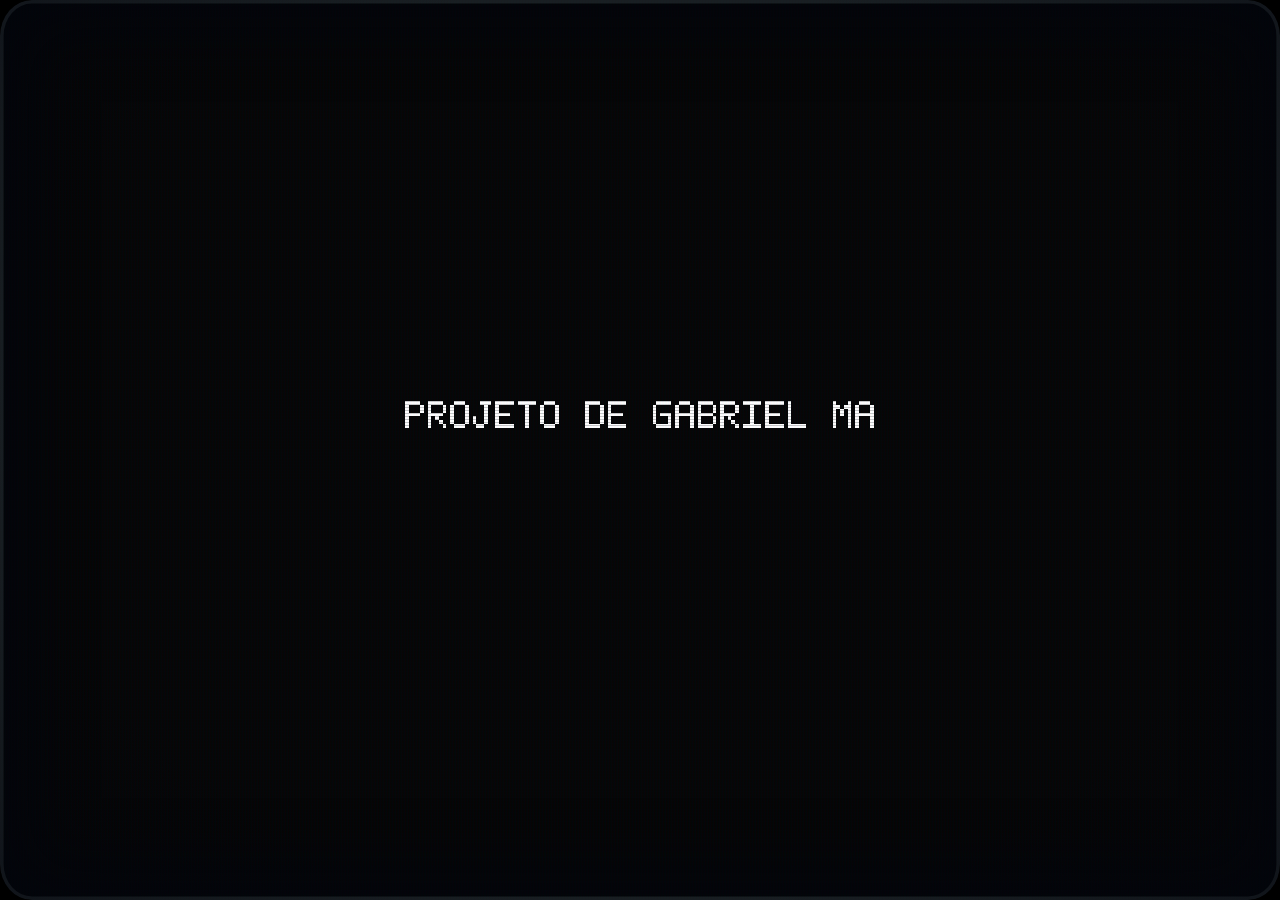
==== index.html @ a2456f56 "Increase transition click density with frame independent cadence" ====
<!doctype html>
<html lang="pt-BR">
  <head>
    <meta charset="UTF-8" />
    <meta name="viewport" content="width=device-width, initial-scale=1, viewport-fit=cover" />
    <title>Where's the Ground?</title>
    <link rel="stylesheet" href="style.css?v=rocket-transition" />
    <script type="module" src="src/game.js?v=dense-transition-clicks"></script>
  </head>
  <body class="loading">
    <div id="loading-screen" role="status" aria-live="polite">
      <div class="loading-title">WHERE'S THE GROUND?</div>
      <div id="loading-label">CARREGANDO VÍDEO... 0%</div>
      <div class="loading-track"><div id="loading-fill"></div></div>
      <button id="loading-retry" type="button" hidden>TENTAR NOVAMENTE</button>
    </div>
    <video id="opening-video" playsinline preload="none" aria-label="Vídeo de abertura"></video>
    <canvas id="game" aria-label="Jogo de plataforma"></canvas>

    <div class="hud" aria-live="polite">
      <div class="fuel-track" aria-label="Combustível"><div id="fuel-fill"></div></div>
      <span id="fuel-label">100%</span>
    </div>
    <div class="controls-hint">A/D MOVER · ESPAÇO PULAR / BOOST ↑ · SHIFT DASH → · J RAJADA · T DIÁLOGO · C CRT · H INTRO</div>

    <div id="crt-overlay" aria-hidden="true"></div>

    <div class="touch-controls" aria-label="Controles de toque">
      <div>
        <button type="button" data-key="left" aria-label="Andar para a esquerda">←</button>
        <button type="button" data-key="right" aria-label="Andar para a direita">→</button>
      </div>
      <div>
        <button type="button" data-key="jump" aria-label="Pular, segurar para boost">⤴</button>
        <button type="button" data-key="dash" aria-label="Dash para a frente">»</button>
        <button type="button" data-key="blast" aria-label="Disparar rajada">●</button>
        <button type="button" data-key="talk" aria-label="Abrir diálogo">▤</button>
        <button type="button" data-key="crt" aria-label="Alternar efeito CRT">CRT</button>
      </div>
    </div>
  </body>
</html>
---- style.css ----
* { box-sizing: border-box; }

html, body {
  width: 100%;
  height: 100%;
  margin: 0;
  overflow: hidden;
  background: #172536;
}

#game {
  display: block;
  width: 100vw;
  height: 100vh;
  height: 100dvh;
  image-rendering: pixelated;
  touch-action: none;
}

#loading-screen {
  display: none;
  position: fixed;
  inset: 0;
  z-index: 40;
  flex-direction: column;
  align-items: center;
  justify-content: center;
  gap: 18px;
  padding: 24px;
  background: #05080e;
  color: #f4f0df;
  font: 16px monospace;
  text-align: center;
}
body.loading #loading-screen { display: flex; }
.loading-title { color: #f4ba79; font-size: clamp(18px, 4vw, 32px); }
.loading-track { width: min(320px, 80vw); height: 12px; border: 2px solid #85ba9c; background: #172536; }
#loading-fill { width: 0; height: 100%; background: #f4ba79; transition: width 120ms linear; }
#loading-retry { padding: 10px 16px; border: 2px solid #85ba9c; background: #172536; color: #f4f0df; font: inherit; cursor: pointer; }
#loading-retry[hidden] { display: none; }

#opening-video {
  /* Decodifica o vídeo e toca seu áudio; os quadros são exibidos no canvas. */
  display: none;
}

body.crt-on { background: #05080e; }
body.crt-on #game {
  filter: contrast(1.08) saturate(1.16) brightness(1.05);
  clip-path: inset(0 round 2.5% / 4%);
}

#crt-overlay { display: none; }
body.crt-on #crt-overlay {
  position: fixed;
  inset: 0;
  z-index: 20;
  display: block;
  pointer-events: none;
  overflow: hidden;
  border-radius: 2.5% / 4%;
  background:
    repeating-linear-gradient(180deg, transparent 0 2px, #05080e38 2px 3px),
    repeating-linear-gradient(90deg, #ff70800a 0 1px, #70ffbc08 1px 2px, #729cff0b 2px 3px);
  box-shadow: inset 0 0 0 0.4vmin #9db5b326, inset 0 0 7vmin 3vmin #03050dcc;
}

body.crt-on #crt-overlay::before {
  content: '';
  position: absolute;
  inset: 0;
  background: radial-gradient(ellipse 80% 85% at 50% 48%, transparent 58%, #02040b8c 100%);
}

body.crt-on #crt-overlay::after {
  content: '';
  position: absolute;
  left: 0;
  top: -22%;
  width: 100%;
  height: 18%;
  background: linear-gradient(transparent, #b5e8dc12 55%, transparent);
  animation: crtSweep 9s linear infinite;
}

body.crt-on .hud,
body.crt-on .controls-hint { text-shadow: -1px 0 #ff8f8f80, 1px 0 #71dbe880, 1px 1px #101827; }

@keyframes crtSweep { to { transform: translateY(700%); } }

@media (prefers-reduced-motion: reduce) {
  body.crt-on #crt-overlay::after { animation: none; }
}

.hud {
  position: fixed;
  top: calc(18px * var(--ui-scale, 1));
  left: calc(20px * var(--ui-scale, 1));
  display: flex;
  align-items: center;
  gap: 9px;
  color: #f4f0df;
  font: 12px monospace;
  text-shadow: 1px 1px #101827;
  pointer-events: none;
  transform: scale(var(--ui-scale, 1));
  transform-origin: top left;
}

.fuel-track {
  width: 104px;
  height: 10px;
  border: 2px solid #d0d8d4;
  background: #202635;
}

#fuel-fill { width: 100%; height: 100%; background: #f4ba79; }

.controls-hint {
  position: fixed;
  top: calc(20px * var(--ui-scale, 1));
  right: calc(20px * var(--ui-scale, 1));
  color: #e4e8dc;
  font: 10px monospace;
  text-align: right;
  text-shadow: 1px 1px #101827;
  pointer-events: none;
  transform: scale(var(--ui-scale, 1));
  transform-origin: top right;
}

.touch-controls { display: none; }
.intro-open { background: #000000 !important; }
.intro-open #game { background: #000000; }
.dialogue-open .hud,
.transition-open .hud,
.transition-open .controls-hint,
.dialogue-open .controls-hint,
.intro-open .hud,
.intro-open .controls-hint,
.video-open .hud,
.video-open .controls-hint,
.loading .hud,
.loading .controls-hint { display: none; }
.dialogue-open .touch-controls,
.transition-open .touch-controls,
.intro-open .touch-controls,
.video-open .touch-controls,
.loading .touch-controls { display: none !important; }

.no-powers .hud,
.no-powers .touch-controls [data-key="dash"],
.no-powers .touch-controls [data-key="blast"],
.no-powers .touch-controls [data-key="talk"],
.no-powers .touch-controls [data-key="crt"] { display: none !important; }

@media (max-width: 680px) {
  .controls-hint { display: none; }
}

@media (pointer: coarse) {
  .touch-controls {
    position: fixed;
    inset: auto calc(12px * var(--touch-scale, 1)) calc(18px * var(--touch-scale, 1));
    display: flex;
    justify-content: space-between;
    pointer-events: none;
  }

  .touch-controls > div { display: flex; gap: calc(6px * var(--touch-scale, 1)); }

  .touch-controls button {
    width: calc(44px * var(--touch-scale, 1));
    height: calc(52px * var(--touch-scale, 1));
    border: calc(2px * var(--touch-scale, 1)) solid #ffffff80;
    border-radius: calc(12px * var(--touch-scale, 1));
    background: #17253699;
    color: white;
    font-size: calc(22px * var(--touch-scale, 1));
    pointer-events: auto;
    touch-action: none;
    user-select: none;
  }

  .touch-controls button:active { background: #ffffff55; }
  .touch-controls button[data-key="crt"] { font-size: calc(11px * var(--touch-scale, 1)); font-weight: bold; }
  .controls-hint { display: none; }
}

@media (pointer: coarse) and (max-width: 360px) {
  .touch-controls button { width: calc(36px * var(--touch-scale, 1)); height: calc(48px * var(--touch-scale, 1)); font-size: calc(18px * var(--touch-scale, 1)); }
  .touch-controls > div { gap: calc(4px * var(--touch-scale, 1)); }
}
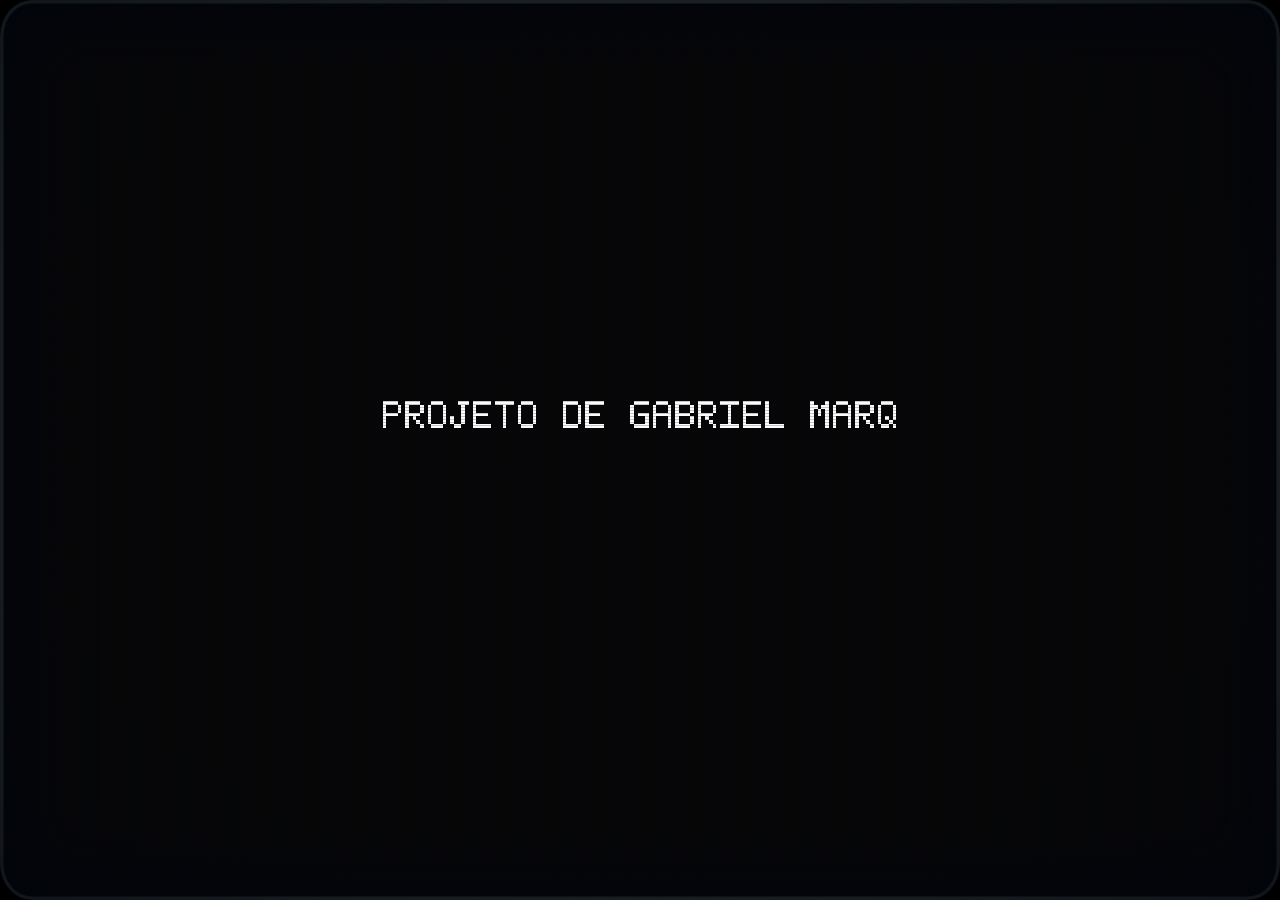
==== commit 580b4997: "Loop classroom music with fades tied to rocket transitions" ====
--- a/index.html
+++ b/index.html
@@ -5,7 +5,7 @@
     <meta name="viewport" content="width=device-width, initial-scale=1, viewport-fit=cover" />
     <title>Where's the Ground?</title>
     <link rel="stylesheet" href="style.css?v=rocket-transition" />
-    <script type="module" src="src/game.js?v=dense-transition-clicks"></script>
+    <script type="module" src="src/game.js?v=classroom-music"></script>
   </head>
   <body class="loading">
     <div id="loading-screen" role="status" aria-live="polite">
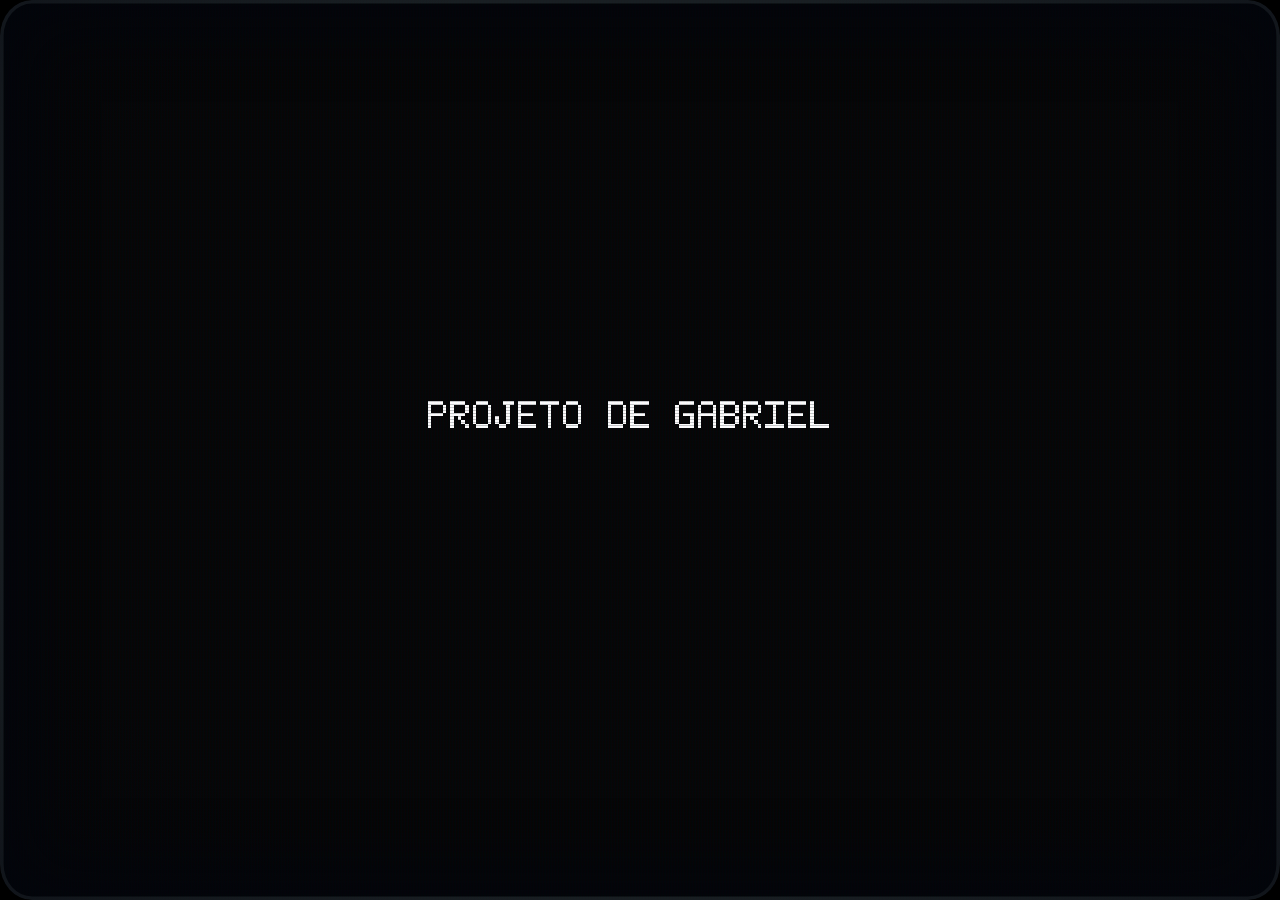
==== commit 9bbdb1dc: "Raise classroom music volume slightly" ====
--- a/index.html
+++ b/index.html
@@ -5,7 +5,7 @@
     <meta name="viewport" content="width=device-width, initial-scale=1, viewport-fit=cover" />
     <title>Where's the Ground?</title>
     <link rel="stylesheet" href="style.css?v=rocket-transition" />
-    <script type="module" src="src/game.js?v=classroom-music"></script>
+    <script type="module" src="src/game.js?v=classroom-volume"></script>
   </head>
   <body class="loading">
     <div id="loading-screen" role="status" aria-live="polite">
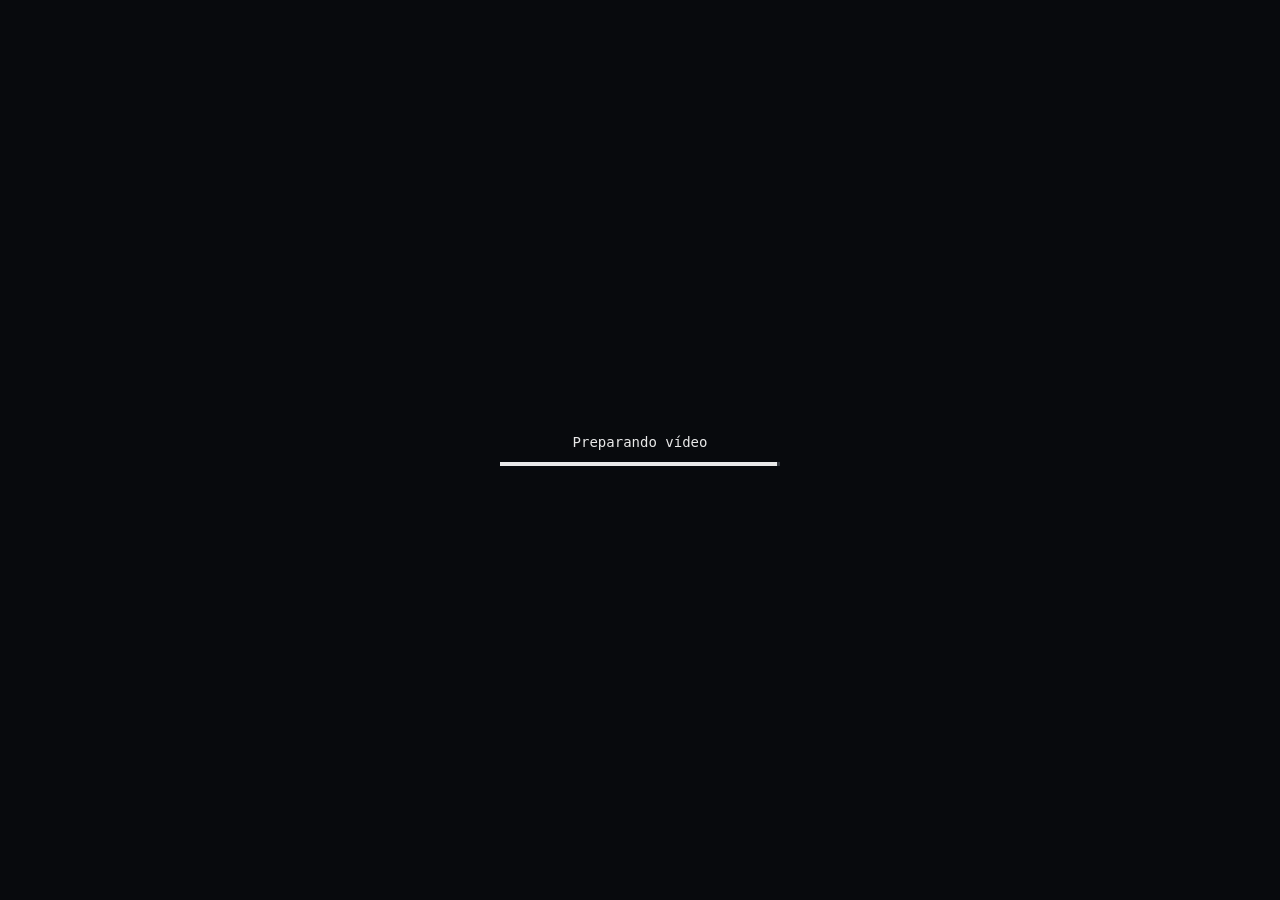
==== commit 4cfbd89d: "Update game and prepare GitHub Pages" ====
--- a/index.html
+++ b/index.html
@@ -4,24 +4,30 @@
     <meta charset="UTF-8" />
     <meta name="viewport" content="width=device-width, initial-scale=1, viewport-fit=cover" />
     <title>Where's the Ground?</title>
-    <link rel="stylesheet" href="style.css?v=rocket-transition" />
-    <script type="module" src="src/game.js?v=classroom-volume"></script>
+    <link rel="stylesheet" href="style.css?v=minimal-loading" />
+    <script type="module" src="src/game.js?v=minimal-loading"></script>
   </head>
   <body class="loading">
     <div id="loading-screen" role="status" aria-live="polite">
-      <div class="loading-title">WHERE'S THE GROUND?</div>
-      <div id="loading-label">CARREGANDO VÍDEO... 0%</div>
-      <div class="loading-track"><div id="loading-fill"></div></div>
-      <button id="loading-retry" type="button" hidden>TENTAR NOVAMENTE</button>
+      <div id="loading-label">Carregando vídeo</div>
+      <div class="loading-track" role="progressbar" aria-label="Carregamento do vídeo" aria-valuemin="0" aria-valuemax="100" aria-valuenow="0"><div id="loading-fill"></div></div>
     </div>
     <video id="opening-video" playsinline preload="none" aria-label="Vídeo de abertura"></video>
     <canvas id="game" aria-label="Jogo de plataforma"></canvas>
+    <section id="command-console" role="dialog" aria-label="Console de comandos" hidden>
+      <form>
+        <label for="command-input">COMANDO / F7</label>
+        <input id="command-input" type="text" placeholder="delegacia" autocomplete="off" spellcheck="false" />
+        <div role="status">delegacia → interior</div>
+      </form>
+    </section>
 
     <div class="hud" aria-live="polite">
       <div class="fuel-track" aria-label="Combustível"><div id="fuel-fill"></div></div>
       <span id="fuel-label">100%</span>
+      <span id="reserve-label" hidden>RESERVA: PRONTA</span>
     </div>
-    <div class="controls-hint">A/D MOVER · ESPAÇO PULAR / BOOST ↑ · SHIFT DASH → · J RAJADA · T DIÁLOGO · C CRT · H INTRO</div>
+    <div class="controls-hint">A/D MOVER · ESPAÇO PULAR / BOOST ↑ · SHIFT DASH → · SHIFT + ESPAÇO MEGA-BOOST · J RAJADA · T DIÁLOGO · C CRT · H INTRO</div>
 
     <div id="crt-overlay" aria-hidden="true"></div>
 
--- a/style.css
+++ b/style.css
@@ -25,19 +25,17 @@
   flex-direction: column;
   align-items: center;
   justify-content: center;
-  gap: 18px;
+  gap: 12px;
   padding: 24px;
-  background: #05080e;
-  color: #f4f0df;
-  font: 16px monospace;
+  background: #080a0d;
+  color: #e9e9e9;
+  font: 14px monospace;
   text-align: center;
 }
 body.loading #loading-screen { display: flex; }
-.loading-title { color: #f4ba79; font-size: clamp(18px, 4vw, 32px); }
-.loading-track { width: min(320px, 80vw); height: 12px; border: 2px solid #85ba9c; background: #172536; }
-#loading-fill { width: 0; height: 100%; background: #f4ba79; transition: width 120ms linear; }
-#loading-retry { padding: 10px 16px; border: 2px solid #85ba9c; background: #172536; color: #f4f0df; font: inherit; cursor: pointer; }
-#loading-retry[hidden] { display: none; }
+.loading-track { width: min(280px, 80vw); height: 4px; background: #30343a; overflow: hidden; }
+#loading-fill { width: 0; height: 100%; background: #e9e9e9; transition: width 120ms linear; }
+#loading-screen.load-error { cursor: pointer; }
 
 #opening-video {
   /* Decodifica o vídeo e toca seu áudio; os quadros são exibidos no canvas. */
@@ -116,6 +114,9 @@
 
 #fuel-fill { width: 100%; height: 100%; background: #f4ba79; }
 
+#reserve-label { color: #f4ba79; }
+#reserve-label.spent { color: #87938c; }
+
 .controls-hint {
   position: fixed;
   top: calc(20px * var(--ui-scale, 1));
@@ -130,6 +131,35 @@
 }
 
 .touch-controls { display: none; }
+#command-console {
+  position: fixed;
+  top: 16px;
+  left: 50%;
+  transform: translateX(-50%);
+  width: min(480px, calc(100vw - 32px));
+  padding: 16px;
+  box-sizing: border-box;
+  z-index: 100;
+  border: 3px solid #9a6a9d;
+  outline: 2px solid #18121f;
+  box-shadow: inset 0 2px #e8b977, 4px 4px #080813;
+  background: #1b1029f5;
+  color: #ffc281;
+  font: 14px monospace;
+}
+#command-console[hidden] { display: none; }
+#command-console label { display: block; margin-bottom: 8px; }
+#command-console input {
+  width: 100%;
+  box-sizing: border-box;
+  border: 2px solid #6e445f;
+  outline-color: #ffc281;
+  padding: 9px;
+  background: #080813;
+  color: #f4ecff;
+  font: 18px monospace;
+}
+#command-console [role="status"] { margin-top: 8px; font-size: 12px; }
 .intro-open { background: #000000 !important; }
 .intro-open #game { background: #000000; }
 .dialogue-open .hud,
@@ -144,15 +174,32 @@
 .loading .controls-hint { display: none; }
 .dialogue-open .touch-controls,
 .transition-open .touch-controls,
+.station-cutscene .touch-controls,
 .intro-open .touch-controls,
 .video-open .touch-controls,
 .loading .touch-controls { display: none !important; }
+.station-cutscene .controls-hint { display: none; }
 
 .no-powers .hud,
 .no-powers .touch-controls [data-key="dash"],
 .no-powers .touch-controls [data-key="blast"],
 .no-powers .touch-controls [data-key="talk"],
 .no-powers .touch-controls [data-key="crt"] { display: none !important; }
+
+.no-powers.tutorial-dash .touch-controls [data-key="dash"] { display: block !important; }
+.learned-powers .touch-controls [data-key="blast"],
+.learned-powers .touch-controls [data-key="talk"],
+.learned-powers .touch-controls [data-key="crt"] { display: none !important; }
+.tutorial-locked .touch-controls [data-key="left"],
+.tutorial-locked .touch-controls [data-key="right"] { display: none !important; }
+.tutorial-locked:not(.tutorial-space) .touch-controls [data-key="jump"] { display: none !important; }
+.tutorial-flight .touch-controls [data-key="dash"] { display: none !important; }
+.tutorial-walking .touch-controls [data-key="jump"],
+.tutorial-walking .touch-controls [data-key="dash"] { display: none !important; }
+.tutorial-no-dash .touch-controls [data-key="dash"] { display: none !important; }
+.tutorial-locked.tutorial-space:not(.tutorial-combo) .touch-controls [data-key="dash"] { display: none !important; }
+.tutorial-reserve #reserve-label { color: #8deaff; animation: reserve-cue .7s steps(2,end) infinite; }
+@keyframes reserve-cue { 50% { color: #ffe0a3; } }
 
 @media (max-width: 680px) {
   .controls-hint { display: none; }
@@ -191,3 +238,10 @@
   .touch-controls button { width: calc(36px * var(--touch-scale, 1)); height: calc(48px * var(--touch-scale, 1)); font-size: calc(18px * var(--touch-scale, 1)); }
   .touch-controls > div { gap: calc(4px * var(--touch-scale, 1)); }
 }
+
+/* Rooftop meters are drawn in the sprite HUD beside the minimap. */
+.sprite-hud .hud { display: none; }
+
+.phone-open .touch-controls { opacity: .25; pointer-events: none; }
+
+.phone-open .controls-hint { display: none; }
